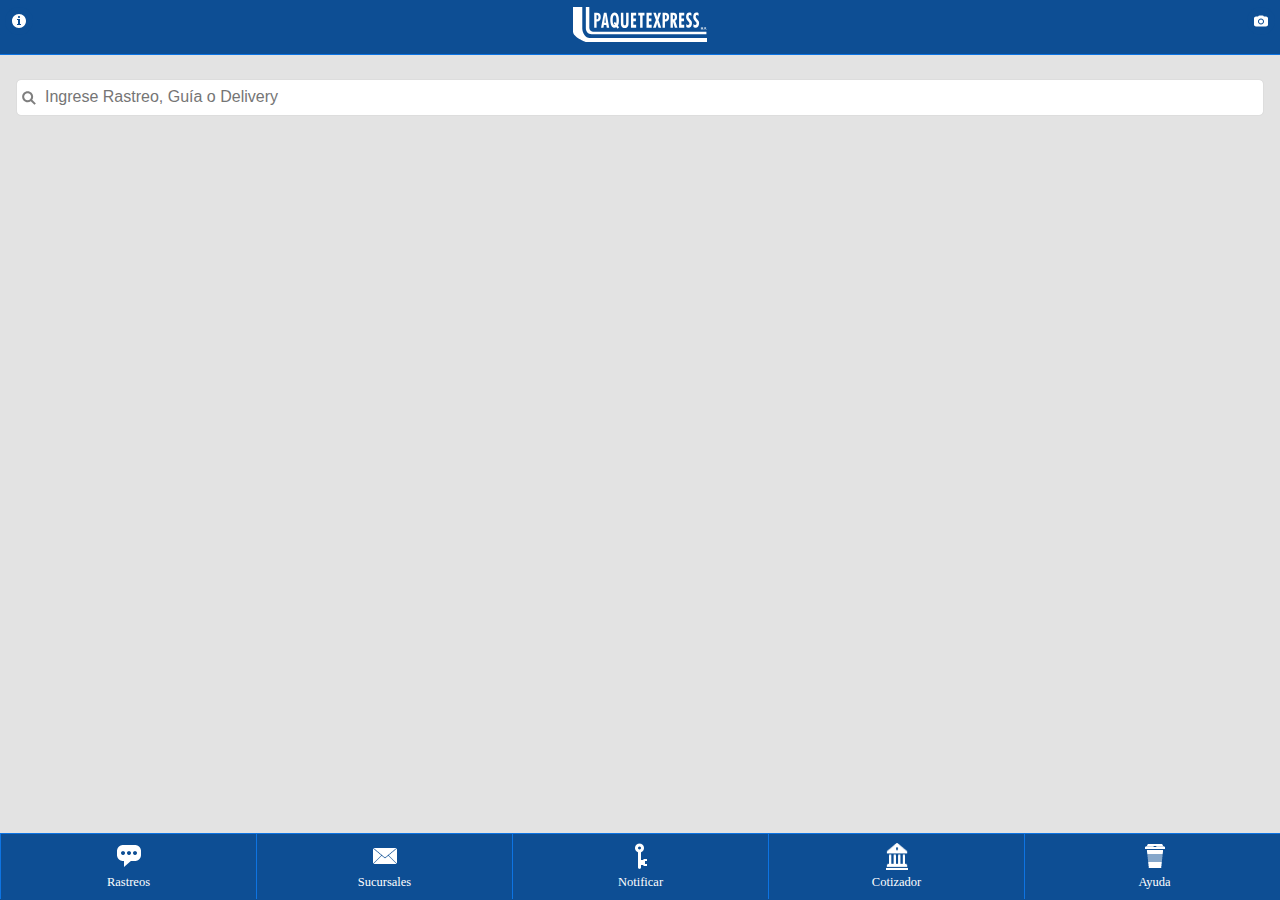
==== platforms/android/assets/www/index.html @ 6e897c57 "Se agregan archivos png para los splash screen" ====
<!DOCTYPE html>
<html>
    <head>
        <meta charset="utf-8" />
        <meta name="format-detection" content="telephone=no" />
        <meta name="msapplication-tap-highlight" content="no" />
        <!-- WARNING: for iOS 7, remove the width=device-width and height=device-height attributes. See https://issues.apache.org/jira/browse/CB-4323 -->
        <meta name="viewport" content="width=device-width, initial-scale=1.0, maximum-scale=1.0, target-densitydpi=medium-dpi, user-scalable=0" />
        <!--CSS INICIO -->
        <link href="css/theme-roller-2014-12-10-1033am.css" rel="stylesheet" type="text/css" />
        <link href="css/jqm-survival-kit.css" rel="stylesheet" type="text/css" />
        <link href="css/overrides.css" rel="stylesheet" type="text/css" />
        <link href="css/google.css" rel="stylesheet" type="text/css" />
        <link href="css/jquery.mobile.icons-1.4.5.min.css" rel="stylesheet" type="text/css" />
        <link href="css/jquery.mobile.structure-1.4.5.min.css" rel="stylesheet" type="text/css" />
        <style>
            @font-face {
                font-family: 'Roboto Light';
                src: url('css/fonts/Roboto-Light.ttf');
            }
            body,
            a,
            span,
            p,
            a.ui-alt-icon,
            li h2,
            li,
            .ui-footer-fixed,
            .ui-btn,
            .ui-bar,
            .ui-content {
                font-family: Roboto;
                font-weight: 100 !important;
            }

            .nav-glyphish-example .ui-btn {
                padding-top: 40px !important;
            }
            .nav-glyphish-example .ui-btn:after {
                width: 30px!important;
                height: 30px!important;
                margin-left: -15px !important;
                box-shadow: none!important;
                -moz-box-shadow: none!important;
                -webkit-box-shadow: none!important;
                -webkit-border-radius: 0 !important;
                border-radius: 0 !important;
            }


            #rastreos:after {
                background: url("css/images/glyphish-icons/09-chat2.png") 50% 50% no-repeat;
                background-size: 24px 22px;
            }
            #sucursales:after {
                background: url("css/images/glyphish-icons/18-envelope.png") 50% 50% no-repeat;
                background-size: 24px 16px;
            }
            #notificar:after {
                background: url("css/images/glyphish-icons/30-key.png") 50% 50% no-repeat;
                background-size: 12px 26px;
            }
            #cotizador:after {
                background: url("css/images/glyphish-icons/88-beermug.png") 50% 50% no-repeat;
                background-size: 22px 27px;
            }
            #ayuda:after {
                background: url("css/images/glyphish-icons/100-coffee.png") 50% 50% no-repeat;
                background-size: 20px 24px;
            }

        </style>
        <!-- CSS FIN -->

        <!-- JS INICIO-->
        <script type="text/javascript" src="cordova.js"></script>
        <script type="text/javascript" src="js/index.js"></script>
        <script src="js/personalizados/utiles.js" type="text/javascript"></script>
        <script src="js/jquery-2.1.1.min.js" type="text/javascript"></script>
        <script src="js/jquery.mobile-1.4.5.min.js" type="text/javascript"></script>
        <script type="text/javascript">
            app.initialize();
            $(document).ready(function(){
                //Funcion que obtiene los datos del rastreo
                $("input[data-type='search']").keyup(function(e){
                    var rastreo = $("input[data-type='search']").val();
                    var tecla = (e.keyCode ? e.keyCode : e.which);
                    if(tecla==13)
                    {
                        ultimoRastreo(rastreo);
                        $("#busqueda").listview('refresh');
                    }
                });//Termina la funcion input[data-type['search'].keyup
                //Evento que se detona cuando se selecciona un elemento de la lista de rastreos
                $("#busqueda").click(function (){
                    var rastreo = $('ul#busqueda li:first').attr('id');
                    window.localStorage.setItem("rastreo", rastreo);
                    historialRastreo(rastreo);     
                    $.mobile.loading( "show" );
                   
                });
            });//Find del Document ready
            //Eveto que se desencadena antes de mostrar la pagina "historial"
            $(document).on('pagebeforeshow', '#historial', function(){ 
                var rastreo = window.localStorage.getItem("rastreo");
                $.mobile.loading( "show" );
                 
            });
            //Evento que se desencadena cuando la pagina "historial" esta cargada
            $(document).on("pageshow","#historial",function(){
                
            });
        </script>
        <!-- JS FIN -->
        <title>Paquetexpress</title>
    </head>
    <body>
        <!-- ************************************************** -->
        <!-- PAGINA HOME -->
        <!-- ************************************************** -->
        <div data-role = "page" id="inicio" data-theme="d">
            <!-- ************************************************** -->
            <!--HOME HEADER INICIO-->
            <!-- ************************************************** -->
            <div data-role="header" style="overflow:hidden;" data-position="fixed" data-tap-toggle="false" data-theme="b">
                <nav data-role="navbar" data-inset="true">
                    <div class="ui-bar">
                        <button href="#" class="ui-btn-left ui-btn ui-btn-b ui-btn-inline ui-mini ui-corner-all ui-icon-info ui-btn-icon-notext">
                            Ayuda
                        </button>

                        <p class="centered">
                            <img src="img/logo/logo-inv.svg" style="max-width:135px; max-height:40px;">
                        </p>

                        <button href="#" class="ui-btn-right ui-btn ui-btn-b ui-btn-inline ui-mini ui-corner-all ui-icon-camera ui-btn-icon-notext">
                            Escanear
                        </button>
                    </div>
                </nav>
            <!-- ************************************************** -->
            </div><!--HOME: HEADER FIN-->
            <!-- ************************************************** -->

            <!-- ************************************************** -->
            <!--HOME MAIN INICIO-->
            <!-- ************************************************** -->
            <div role="main" class="ui-content">
                <ul id="busqueda" data-role="listview" data-filter="true" data-filter-placeholder="Ingrese Rastreo, Guía o Delivery" data-theme="a">
                <!--<li data-icon="carat-r-custom" id='21134214342'>
                    <a href="#historial"><img src="img/elements/rastreo-(caja).png" alt="" class="ui-li-icon">
                        <p class="ui-li-aside bg-green centered"> Prueba <strong> 1:24</strong>PM</p>
                        <span class="green">
                                21134214342
                        </span>
                    </a>
                </li>-->
            </ul>
            <!-- ************************************************** -->
            </div><!--HOME: MAIN FINAL -->
            <!-- ************************************************** -->

            <!-- ************************************************** -->
            <!-- HOME: FOOTER INICIO-->
            <!-- ************************************************** -->
            <div data-role="footer" data-position="fixed" class="nav-glyphish-example" data-theme="b">
                <div data-role="navbar" class="nav-glyphish-example" data-grid="d">
                    <ul>
                        <li><a href="#" id="rastreos" data-icon="custom">Rastreos</a>
                        </li>
                        <li><a href="#" id="sucursales" data-icon="custom">Sucursales</a>
                        </li>
                        <li><a href="#" id="notificar" data-icon="custom">Notificar</a>
                        </li>
                        <li><a href="#" id="cotizador" data-icon="custom">Cotizador</a>
                        </li>
                        <li><a href="#" id="ayuda" data-icon="custom">Ayuda</a>
                        </li>
                    </ul>
                </div>
            <!-- ************************************************** -->
            </div><!-- HOME: FOOTER FINAL-->
            <!-- ************************************************** -->

        <!-- ************************************************** -->
        </div><!--HOME FINAL-->
        <!-- ************************************************** -->

        <!-- ************************************************** -->
        <!-- PAGINA HISTORIAL -->
        <!-- ************************************************** -->
        <div data-role = "page" id="historial" data-theme="d">
            <!-- ************************************************** -->
            <!--HISTORIAL INICIO-->
            <!-- ************************************************** -->
            <div data-role="header" style="overflow:hidden;" data-position="fixed" data-tap-toggle="false" data-theme="b">
                <nav data-role="navbar" data-inset="true">
                    <div class="ui-bar">
                        <a href="#" class="ui-btn-left ui-btn ui-btn-b ui-btn-inline ui-mini ui-corner-all ui-icon-back ui-btn-icon-notext" data-role="button" data-rel="back">
                            Regresar
                        </a>

                        <p class="centered">
                            <img src="img/logo/logo-inv.svg" style="max-width:135px; max-height:40px;">
                        </p>

                        <button href="#" class="ui-btn-right ui-btn ui-btn-b ui-btn-inline ui-mini ui-corner-all ui-icon-camera ui-btn-icon-notext">
                            Escanear
                        </button>
                    </div>
                </nav>
            <!-- ************************************************** -->
            </div><!--HISTORIAL: HEADER FIN-->
            <!-- ************************************************** -->

            <!-- ************************************************** -->
            <!--HISTORIAL MAIN INICIO-->
            <!-- ************************************************** -->
            <div role="main" class="ui-content">
                <ul class="gNow" id="ul_historico">
                    <!--AQUI VAN LAS TARJETAS DEL HISTORIAL -->
                </ul>
            <!-- ************************************************** -->
            </div><!--HISTORIAL: MAIN FINAL -->
            <!-- ************************************************** -->

            <!-- ************************************************** -->
            <!-- HISTORIAL: FOOTER INICIO-->
            <!-- ************************************************** -->
            <div data-role="footer" data-position="fixed" class="nav-glyphish-example" data-theme="b">
                <div data-role="navbar" class="nav-glyphish-example" data-grid="d">
                    <ul>
                        <li><a href="#" id="rastreos" data-icon="custom">Rastreos</a>
                        </li>
                        <li><a href="#" id="sucursales" data-icon="custom">Sucursales</a>
                        </li>
                        <li><a href="#" id="notificar" data-icon="custom">Notificar</a>
                        </li>
                        <li><a href="#" id="cotizador" data-icon="custom">Cotizador</a>
                        </li>
                        <li><a href="#" id="ayuda" data-icon="custom">Ayuda</a>
                        </li>
                    </ul>
                </div>
            <!-- ************************************************** -->
            </div><!-- HOME: FOOTER INICIO-->
            <!-- ************************************************** -->

        <!-- ************************************************** -->
        </div><!--HOME FINAL-->
        <!-- ************************************************** -->
    </body>
</html>
---- platforms/android/assets/www/css/theme-roller-2014-12-10-1033am.css ----
/*!
* jQuery Mobile 1.4.5
* Git HEAD hash: 68e55e78b292634d3991c795f06f5e37a512decc <> Date: Fri Oct 31 2014 17:33:30 UTC
* http://jquerymobile.com
*
* Copyright 2010, 2014 jQuery Foundation, Inc. and othercontributors
* Released under the MIT license.
* http://jquery.org/license
*
*/


/* Globals */
/* Font
-----------------------------------------------------------------------------------------------------------*/
html {
	font-size: 100%;
}
body,
input,
select,
textarea,
button,
.ui-btn {
	font-size: 1em;
	line-height: 1.3;
	               font-family: Helvetica, Roboto, sans-serif /*{global-font-family}*/;
}
legend,
.ui-input-text input,
.ui-input-search input {
	color: inherit;
	text-shadow: inherit;
}
/* Form labels (overrides font-weight bold in bars, and mini font-size) */
.ui-mobile label,
div.ui-controlgroup-label {
	font-weight: normal;
	font-size: 16px;
}
/* Separators
-----------------------------------------------------------------------------------------------------------*/
/* Field contain separator (< 28em) */
.ui-field-contain {
	border-bottom-color: #828282;
	border-bottom-color: rgba(0,0,0,.15);
	border-bottom-width: 1px;
	border-bottom-style: solid;
}
/* Table opt-in classes: strokes between each row, and alternating row stripes */
/* Classes table-stroke and table-stripe are deprecated in 1.4. */
.table-stroke thead th,
.table-stripe thead th,
.table-stripe tbody tr:last-child {
	border-bottom: 1px solid #d6d6d6; /* non-RGBA fallback */
	border-bottom: 1px solid rgba(0,0,0,.1);
}
.table-stroke tbody th,
.table-stroke tbody td {
	border-bottom: 1px solid #e6e6e6; /* non-RGBA fallback  */
	border-bottom: 1px solid rgba(0,0,0,.05);
}
.table-stripe.table-stroke tbody tr:last-child th,
.table-stripe.table-stroke tbody tr:last-child td {
	border-bottom: 0;
}
.table-stripe tbody tr:nth-child(odd) td,
.table-stripe tbody tr:nth-child(odd) th {
	background-color: #eeeeee; /* non-RGBA fallback  */
	background-color: rgba(0,0,0,.04);
}
/* Buttons
-----------------------------------------------------------------------------------------------------------*/
.ui-btn,
label.ui-btn {
	font-weight: bold;
	border-width: 1px;
	border-style: solid;
}
.ui-btn {
	text-decoration: none !important;
}
.ui-btn-active {
	cursor: pointer;
}
/* Corner rounding
-----------------------------------------------------------------------------------------------------------*/
/* Class ui-btn-corner-all deprecated in 1.4 */
.ui-corner-all {
	-webkit-border-radius: 0.3em /*{global-radii-blocks}*/;
	border-radius: 0.3em /*{global-radii-blocks}*/;
}
/* Buttons */
.ui-btn-corner-all,
.ui-btn.ui-corner-all,
/* Slider track */
.ui-slider-track.ui-corner-all,
/* Flipswitch */
.ui-flipswitch.ui-corner-all,
/* Count bubble */
.ui-li-count {
	-webkit-border-radius: 0.3em /*{global-radii-buttons}*/;
	border-radius: 0.3em /*{global-radii-buttons}*/;
}
/* Icon-only buttons */
.ui-btn-icon-notext.ui-btn-corner-all,
.ui-btn-icon-notext.ui-corner-all {
	-webkit-border-radius: 1em;
	border-radius: 1em;
}
/* Radius clip workaround for cleaning up corner trapping */
.ui-btn-corner-all,
.ui-corner-all {
	-webkit-background-clip: padding;
	background-clip: padding-box;
}
/* Popup arrow */
.ui-popup.ui-corner-all > .ui-popup-arrow-guide {
	left: 0.3em /*{global-radii-blocks}*/;
	right: 0.3em /*{global-radii-blocks}*/;
	top: 0.3em /*{global-radii-blocks}*/;
	bottom: 0.3em /*{global-radii-blocks}*/;
}
/* Shadow
-----------------------------------------------------------------------------------------------------------*/
.ui-shadow {
	-webkit-box-shadow: 0 1px 0 /*{global-box-shadow-size}*/ rgba(0,0,0,0) /*{global-box-shadow-color}*/;
	-moz-box-shadow: 0 1px 0 /*{global-box-shadow-size}*/ rgba(0,0,0,0) /*{global-box-shadow-color}*/;
	box-shadow: 0 1px 0 /*{global-box-shadow-size}*/ rgba(0,0,0,0) /*{global-box-shadow-color}*/;
}
.ui-shadow-inset {
	-webkit-box-shadow: inset 0 1px 0 /*{global-box-shadow-size}*/ rgba(0,0,0,0) /*{global-box-shadow-color}*/;
	-moz-box-shadow: inset 0 1px 0 /*{global-box-shadow-size}*/ rgba(0,0,0,0) /*{global-box-shadow-color}*/;
	box-shadow: inset 0 1px 0 /*{global-box-shadow-size}*/ rgba(0,0,0,0) /*{global-box-shadow-color}*/;
}
.ui-overlay-shadow {
	-webkit-box-shadow: 0 0 12px 		rgba(0,0,0,.6);
	-moz-box-shadow: 0 0 12px 			rgba(0,0,0,.6);
	box-shadow: 0 0 12px 				rgba(0,0,0,.6);
}
/* Icons
-----------------------------------------------------------------------------------------------------------*/
.ui-btn-icon-left:after,
.ui-btn-icon-right:after,
.ui-btn-icon-top:after,
.ui-btn-icon-bottom:after,
.ui-btn-icon-notext:after {
	background-color: transparent /*{global-icon-color}*/;
	background-color: transparent /*{global-icon-disc}*/;
	background-position: center center;
	background-repeat: no-repeat;
	-webkit-border-radius: 1em;
	border-radius: 1em;
}
/* Alt icons */
.ui-alt-icon.ui-btn:after,
.ui-alt-icon .ui-btn:after,
html .ui-alt-icon.ui-checkbox-off:after,
html .ui-alt-icon.ui-radio-off:after,
html .ui-alt-icon .ui-checkbox-off:after,
html .ui-alt-icon .ui-radio-off:after {
	background-color: transparent /*{global-icon-color}*/;
	background-color: transparent /*{global-icon-disc}*/;
}
/* No disc */
.ui-nodisc-icon.ui-btn:after,
.ui-nodisc-icon .ui-btn:after {
	background-color: transparent;
}
/* Icon shadow */
.ui-shadow-icon.ui-btn:after,
.ui-shadow-icon .ui-btn:after {
	-webkit-box-shadow: 0 1px 0 transparent /*{global-icon-shadow}*/;
	-moz-box-shadow: 0 1px 0 transparent /*{global-icon-shadow}*/;
	box-shadow: 0 1px 0 transparent /*{global-icon-shadow}*/;
}
/* Checkbox and radio */
.ui-btn.ui-checkbox-off:after,
.ui-btn.ui-checkbox-on:after,
.ui-btn.ui-radio-off:after,
.ui-btn.ui-radio-on:after {
	display: block;
	width: 18px;
	height: 18px;
	margin: -9px 2px 0 2px;
}
.ui-checkbox-off:after,
.ui-btn.ui-radio-off:after {
	filter: Alpha(Opacity=30);
	opacity: .3;
}
.ui-btn.ui-checkbox-off:after,
.ui-btn.ui-checkbox-on:after {
	-webkit-border-radius: .1875em;
	border-radius: .1875em;
}
.ui-btn.ui-checkbox-off:after {
	background-color: #666;
	background-color: rgba(0,0,0,.3);
}
.ui-radio .ui-btn.ui-radio-on:after {
	background-image: none;
	background-color: #fff;
	width: 8px;
	height: 8px;
	border-width: 5px;
	border-style: solid; 
}
.ui-alt-icon.ui-btn.ui-radio-on:after,
.ui-alt-icon .ui-btn.ui-radio-on:after {
	background-color: #000;
}
/* Loader */
.ui-icon-loading {
	background: url("images/ajax-loader.gif");
	background-size: 2.875em 2.875em;
}
/* Swatches */
/* A
-----------------------------------------------------------------------------------------------------------*/
/* Bar: Toolbars, dividers, slider track */
.ui-bar-a,
.ui-page-theme-a .ui-bar-inherit,
html .ui-bar-a .ui-bar-inherit,
html .ui-body-a .ui-bar-inherit,
html body .ui-group-theme-a .ui-bar-inherit {
	background-color: #ffffff /*{a-bar-background-color}*/;
	border-color: #dddddd /*{a-bar-border}*/;
	color: #3388cc /*{a-bar-color}*/;
	text-shadow: 0 /*{a-bar-shadow-x}*/ 0 /*{a-bar-shadow-y}*/ 0 /*{a-bar-shadow-radius}*/ #000000 /*{a-bar-shadow-color}*/;
	font-weight: bold;
}
.ui-bar-a {
	border-width: 1px;
	border-style: solid;
}
/* Page and overlay */
.ui-overlay-a,
.ui-page-theme-a,
.ui-page-theme-a .ui-panel-wrapper {
	background-color: #ffffff /*{a-page-background-color}*/;
	border-color: #dddddd /*{a-page-border}*/;
	color: #3388cc /*{a-page-color}*/;
	text-shadow: 0 /*{a-page-shadow-x}*/ 0 /*{a-page-shadow-y}*/ 0 /*{a-page-shadow-radius}*/ #000000 /*{a-page-shadow-color}*/;
}
/* Body: Read-only lists, text inputs, collapsible content */
.ui-body-a,
.ui-page-theme-a .ui-body-inherit,
html .ui-bar-a .ui-body-inherit,
html .ui-body-a .ui-body-inherit,
html body .ui-group-theme-a .ui-body-inherit,
html .ui-panel-page-container-a {
	background-color: #ffffff /*{a-body-background-color}*/;
	border-color: #dddddd /*{a-body-border}*/;
	color: #3388cc /*{a-body-color}*/; 0 /*{a-body-shadow-x}*/  /*{a-body-shadow-y}*/  /*{a-body-shadow-radius}*/ #000000 /*{a-body-shadow-color}*/;
}
.ui-body-a {
	border-width: 1px;
	border-style: solid;
}
/* Links */
.ui-page-theme-a a,
html .ui-bar-a a,
html .ui-body-a a,
html body .ui-group-theme-a a {
	color: #3388cc /*{a-link-color}*/;
	font-weight: bold;
}
.ui-page-theme-a a:visited,
html .ui-bar-a a:visited,
html .ui-body-a a:visited,
html body .ui-group-theme-a a:visited {
    color: #3388cc /*{a-link-visited}*/;
}
.ui-page-theme-a a:hover,
html .ui-bar-a a:hover,
html .ui-body-a a:hover,
html body .ui-group-theme-a a:hover {
	color: #3fd9f8 /*{a-link-hover}*/;
}
.ui-page-theme-a a:active,
html .ui-bar-a a:active,
html .ui-body-a a:active,
html body .ui-group-theme-a a:active {
	color: #005599 /*{a-link-active}*/;
}
/* Button up */
.ui-page-theme-a .ui-btn,
html .ui-bar-a .ui-btn,
html .ui-body-a .ui-btn,
html body .ui-group-theme-a .ui-btn,
html head + body .ui-btn.ui-btn-a,
/* Button visited */
.ui-page-theme-a .ui-btn:visited,
html .ui-bar-a .ui-btn:visited,
html .ui-body-a .ui-btn:visited,
html body .ui-group-theme-a .ui-btn:visited,
html head + body .ui-btn.ui-btn-a:visited {
	background-color: #ffffff /*{a-bup-background-color}*/;
	border-color: #eeeeee /*{a-bup-border}*/;
	color: #3388cc /*{a-bup-color}*/;
	text-shadow: 0 /*{a-bup-shadow-x}*/ 0 /*{a-bup-shadow-y}*/ 0 /*{a-bup-shadow-radius}*/ #000000 /*{a-bup-shadow-color}*/;
}
/* Button hover */
.ui-page-theme-a .ui-btn:hover,
html .ui-bar-a .ui-btn:hover,
html .ui-body-a .ui-btn:hover,
html body .ui-group-theme-a .ui-btn:hover,
html head + body .ui-btn.ui-btn-a:hover {
	background-color: #f0f0f0 /*{a-bhover-background-color}*/;
	border-color: #eeeeee /*{a-bhover-border}*/;
	color: #3388cc /*{a-bhover-color}*/;
	text-shadow: 0 /*{a-bhover-shadow-x}*/ 0 /*{a-bhover-shadow-y}*/ 0 /*{a-bhover-shadow-radius}*/ #000000 /*{a-bhover-shadow-color}*/;
}
/* Button down */
.ui-page-theme-a .ui-btn:active,
html .ui-bar-a .ui-btn:active,
html .ui-body-a .ui-btn:active,
html body .ui-group-theme-a .ui-btn:active,
html head + body .ui-btn.ui-btn-a:active {
	background-color: #e8e8e8 /*{a-bdown-background-color}*/;
	border-color: #eeeeee /*{a-bdown-border}*/;
	color: #3388cc /*{a-bdown-color}*/;
	text-shadow: 0 /*{a-bdown-shadow-x}*/ 0 /*{a-bdown-shadow-y}*/ 0 /*{a-bdown-shadow-radius}*/ #000000 /*{a-bdown-shadow-color}*/;
}
/* Active button */
.ui-page-theme-a .ui-btn.ui-btn-active,
html .ui-bar-a .ui-btn.ui-btn-active,
html .ui-body-a .ui-btn.ui-btn-active,
html body .ui-group-theme-a .ui-btn.ui-btn-active,
html head + body .ui-btn.ui-btn-a.ui-btn-active,
/* Active checkbox icon */
.ui-page-theme-a .ui-checkbox-on:after,
html .ui-bar-a .ui-checkbox-on:after,
html .ui-body-a .ui-checkbox-on:after,
html body .ui-group-theme-a .ui-checkbox-on:after,
.ui-btn.ui-checkbox-on.ui-btn-a:after,
/* Active flipswitch background */
.ui-page-theme-a .ui-flipswitch-active,
html .ui-bar-a .ui-flipswitch-active,
html .ui-body-a .ui-flipswitch-active,
html body .ui-group-theme-a .ui-flipswitch-active,
html body .ui-flipswitch.ui-bar-a.ui-flipswitch-active,
/* Active slider track */
.ui-page-theme-a .ui-slider-track .ui-btn-active,
html .ui-bar-a .ui-slider-track .ui-btn-active,
html .ui-body-a .ui-slider-track .ui-btn-active,
html body .ui-group-theme-a .ui-slider-track .ui-btn-active,
html body div.ui-slider-track.ui-body-a .ui-btn-active {
	background-color: #e8e8e8 /*{a-active-background-color}*/;
	border-color: #eeeeee /*{a-active-border}*/;
	color: #3388cc /*{a-active-color}*/;
	text-shadow: 0 /*{a-active-shadow-x}*/ 0 /*{a-active-shadow-y}*/ 0 /*{a-active-shadow-radius}*/ #000000 /*{a-active-shadow-color}*/;
}
/* Active radio button icon */
.ui-page-theme-a .ui-radio-on:after,
html .ui-bar-a .ui-radio-on:after,
html .ui-body-a .ui-radio-on:after,
html body .ui-group-theme-a .ui-radio-on:after,
.ui-btn.ui-radio-on.ui-btn-a:after {
	border-color: #e8e8e8 /*{a-active-background-color}*/;
}
/* Focus */
.ui-page-theme-a .ui-btn:focus,
html .ui-bar-a .ui-btn:focus,
html .ui-body-a .ui-btn:focus,
html body .ui-group-theme-a .ui-btn:focus,
html head + body .ui-btn.ui-btn-a:focus,
/* Focus buttons and text inputs with div wrap */
.ui-page-theme-a .ui-focus,
html .ui-bar-a .ui-focus,
html .ui-body-a .ui-focus,
html body .ui-group-theme-a .ui-focus,
html head + body .ui-btn-a.ui-focus,
html head + body .ui-body-a.ui-focus {
	-webkit-box-shadow: 0 0 12px #e8e8e8 /*{a-active-background-color}*/;
	-moz-box-shadow: 0 0 12px #e8e8e8 /*{a-active-background-color}*/;
	box-shadow: 0 0 12px #e8e8e8 /*{a-active-background-color}*/;
}
/* B
-----------------------------------------------------------------------------------------------------------*/
/* Bar: Toolbars, dividers, slider track */
.ui-bar-b,
.ui-page-theme-b .ui-bar-inherit,
html .ui-bar-b .ui-bar-inherit,
html .ui-body-b .ui-bar-inherit,
html body .ui-group-theme-b .ui-bar-inherit {
	background-color: #0D4E94 /*{b-bar-background-color}*/;
	border-color: #0d74e3 /*{b-bar-border}*/;
	color: #ffffff /*{b-bar-color}*/;
	text-shadow: 0 /*{b-bar-shadow-x}*/ 1px /*{b-bar-shadow-y}*/ 0 /*{b-bar-shadow-radius}*/ #000000 /*{b-bar-shadow-color}*/;
	font-weight: bold;
}
.ui-bar-b {
	border-width: 1px;
	border-style: solid;
}
/* Page and overlay */
.ui-overlay-b,
.ui-page-theme-b,
.ui-page-theme-b .ui-panel-wrapper {
	background-color: #0D4E94 /*{b-page-background-color}*/;
	border-color: #0d74e3 /*{b-page-border}*/;
	color: #ffffff /*{b-page-color}*/;
	text-shadow: 0 /*{b-page-shadow-x}*/ 1px /*{b-page-shadow-y}*/ 0 /*{b-page-shadow-radius}*/ #000000 /*{b-page-shadow-color}*/;
}
/* Body: Read-only lists, text inputs, collapsible content */
.ui-body-b,
.ui-page-theme-b .ui-body-inherit,
html .ui-bar-b .ui-body-inherit,
html .ui-body-b .ui-body-inherit,
html body .ui-group-theme-b .ui-body-inherit,
html .ui-panel-page-container-b {
	background-color: #0D4E94 /*{b-body-background-color}*/;
	border-color: #0d74e3 /*{b-body-border}*/;
	color: #ffffff /*{b-body-color}*/;
	text-shadow: 0 /*{b-body-shadow-x}*/ 1px /*{b-body-shadow-y}*/ 0 /*{b-body-shadow-radius}*/ #000000 /*{b-body-shadow-color}*/;
}
.ui-body-b {
	border-width: 1px;
	border-style: solid;
}
/* Links */
.ui-page-theme-b a,
html .ui-bar-b a,
html .ui-body-b a,
html body .ui-group-theme-b a {
	color: #328ef1 /*{b-link-color}*/;
	font-weight: bold;
}
.ui-page-theme-b a:visited,
html .ui-bar-b a:visited,
html .ui-body-b a:visited,
html body .ui-group-theme-b a:visited {
    color: #3388cc /*{b-link-visited}*/;
}
.ui-page-theme-b a:hover,
html .ui-bar-b a:hover,
html .ui-body-b a:hover,
html body .ui-group-theme-b a:hover {
	color: #72d4f8 /*{b-link-hover}*/;
}
.ui-page-theme-b a:active,
html .ui-bar-b a:active,
html .ui-body-b a:active,
html body .ui-group-theme-b a:active {
	color: #ffffff /*{b-link-active}*/;
}
/* Button up */
.ui-page-theme-b .ui-btn,
html .ui-bar-b .ui-btn,
html .ui-body-b .ui-btn,
html body .ui-group-theme-b .ui-btn,
html head + body .ui-btn.ui-btn-b,
/* Button visited */
.ui-page-theme-b .ui-btn:visited,
html .ui-bar-b .ui-btn:visited,
html .ui-body-b .ui-btn:visited,
html body .ui-group-theme-b .ui-btn:visited,
html head + body .ui-btn.ui-btn-b:visited {
	background-color: #0D4E94 /*{b-bup-background-color}*/;
	border-color: #0d74e3 /*{b-bup-border}*/;
	color: #ffffff /*{b-bup-color}*/;
	text-shadow: 0 /*{b-bup-shadow-x}*/ 0 /*{b-bup-shadow-y}*/ 0 /*{b-bup-shadow-radius}*/ #000000 /*{b-bup-shadow-color}*/;
}
/* Button hover */
.ui-page-theme-b .ui-btn:hover,
html .ui-bar-b .ui-btn:hover,
html .ui-body-b .ui-btn:hover,
html body .ui-group-theme-b .ui-btn:hover,
html head + body .ui-btn.ui-btn-b:hover {
	background-color: #0d4682 /*{b-bhover-background-color}*/;
	border-color: #1262b6 /*{b-bhover-border}*/;
	color: #ffffff /*{b-bhover-color}*/;
	text-shadow: 0 /*{b-bhover-shadow-x}*/ 0 /*{b-bhover-shadow-y}*/ 0 /*{b-bhover-shadow-radius}*/ #000000 /*{b-bhover-shadow-color}*/;
}
/* Button down */
.ui-page-theme-b .ui-btn:active,
html .ui-bar-b .ui-btn:active,
html .ui-body-b .ui-btn:active,
html body .ui-group-theme-b .ui-btn:active,
html head + body .ui-btn.ui-btn-b:active {
	background-color: #0d4682 /*{b-bdown-background-color}*/;
	border-color: #1262b6 /*{b-bdown-border}*/;
	color: #ffffff /*{b-bdown-color}*/;
	text-shadow: 0 /*{b-bdown-shadow-x}*/ 0 /*{b-bdown-shadow-y}*/ 0 /*{b-bdown-shadow-radius}*/ #f3f3f3 /*{b-bdown-shadow-color}*/;
}
/* Active button */
.ui-page-theme-b .ui-btn.ui-btn-active,
html .ui-bar-b .ui-btn.ui-btn-active,
html .ui-body-b .ui-btn.ui-btn-active,
html body .ui-group-theme-b .ui-btn.ui-btn-active,
html head + body .ui-btn.ui-btn-b.ui-btn-active,
/* Active checkbox icon */
.ui-page-theme-b .ui-checkbox-on:after,
html .ui-bar-b .ui-checkbox-on:after,
html .ui-body-b .ui-checkbox-on:after,
html body .ui-group-theme-b .ui-checkbox-on:after,
.ui-btn.ui-checkbox-on.ui-btn-b:after,
/* Active flipswitch background */
.ui-page-theme-b .ui-flipswitch-active,
html .ui-bar-b .ui-flipswitch-active,
html .ui-body-b .ui-flipswitch-active,
html body .ui-group-theme-b .ui-flipswitch-active,
html body .ui-flipswitch.ui-bar-b.ui-flipswitch-active,
/* Active slider track */
.ui-page-theme-b .ui-slider-track .ui-btn-active,
html .ui-bar-b .ui-slider-track .ui-btn-active,
html .ui-body-b .ui-slider-track .ui-btn-active,
html body .ui-group-theme-b .ui-slider-track .ui-btn-active,
html body div.ui-slider-track.ui-body-b .ui-btn-active {
	background-color: #1472d7 /*{b-active-background-color}*/;
	border-color: #0b3e76 /*{b-active-border}*/;
	color: #ffffff /*{b-active-color}*/;
	text-shadow: 0 /*{b-active-shadow-x}*/ 1px /*{b-active-shadow-y}*/ 0 /*{b-active-shadow-radius}*/ #000000 /*{b-active-shadow-color}*/;
}
/* Active radio button icon */
.ui-page-theme-b .ui-radio-on:after,
html .ui-bar-b .ui-radio-on:after,
html .ui-body-b .ui-radio-on:after,
html body .ui-group-theme-b .ui-radio-on:after,
.ui-btn.ui-radio-on.ui-btn-b:after {
	border-color: #1472d7 /*{b-active-background-color}*/;
}
/* Focus */
.ui-page-theme-b .ui-btn:focus,
html .ui-bar-b .ui-btn:focus,
html .ui-body-b .ui-btn:focus,
html body .ui-group-theme-b .ui-btn:focus,
html head + body .ui-btn.ui-btn-b:focus,
/* Focus buttons and text inputs with div wrap */
.ui-page-theme-b .ui-focus,
html .ui-bar-b .ui-focus,
html .ui-body-b .ui-focus,
html body .ui-group-theme-b .ui-focus,
html head + body .ui-btn-b.ui-focus,
html head + body .ui-body-b.ui-focus {
	-webkit-box-shadow: 0 0 12px #1472d7 /*{b-active-background-color}*/;
	-moz-box-shadow: 0 0 12px #1472d7 /*{b-active-background-color}*/;
	box-shadow: 0 0 12px #1472d7 /*{b-active-background-color}*/;
}


/* C
-----------------------------------------------------------------------------------------------------------*/
/* Bar: Toolbars, dividers, slider track */
.ui-bar-c,
.ui-page-theme-c .ui-bar-inherit,
html .ui-bar-c .ui-bar-inherit,
html .ui-body-c .ui-bar-inherit,
html body .ui-group-theme-c .ui-bar-inherit {
	background-color: #1472d7 /*{c-bar-background-color}*/;
	border-color: #dddddd /*{c-bar-border}*/;
	color: #ffffff /*{c-bar-color}*/;
	text-shadow: 0 /*{c-bar-shadow-x}*/ 1px /*{c-bar-shadow-y}*/ 0 /*{c-bar-shadow-radius}*/ #000000 /*{c-bar-shadow-color}*/;
	font-weight: bold;
}
.ui-bar-c {
	border-width: 1px;
	border-style: solid;
}
/* Page and overlay */
.ui-overlay-c,
.ui-page-theme-c,
.ui-page-theme-c .ui-panel-wrapper {
	background-color: #f9f9f9 /*{c-page-background-color}*/;
	border-color: #bbbbbb /*{c-page-border}*/;
	color: #333333 /*{c-page-color}*/;
	text-shadow: 0 /*{c-page-shadow-x}*/ 1px /*{c-page-shadow-y}*/ 0 /*{c-page-shadow-radius}*/ #f3f3f3 /*{c-page-shadow-color}*/;
}
/* Body: Read-only lists, text inputs, collapsible content */
.ui-body-c,
.ui-page-theme-c .ui-body-inherit,
html .ui-bar-c .ui-body-inherit,
html .ui-body-c .ui-body-inherit,
html body .ui-group-theme-c .ui-body-inherit,
html .ui-panel-page-container-c {
	background-color: #ffffff /*{c-body-background-color}*/;
	border-color: #dddddd /*{c-body-border}*/;
	color: #333333 /*{c-body-color}*/;
	text-shadow: 0 /*{c-body-shadow-x}*/ 1px /*{c-body-shadow-y}*/ 0 /*{c-body-shadow-radius}*/ #f3f3f3 /*{c-body-shadow-color}*/;
}
.ui-body-c {
	border-width: 1px;
	border-style: solid;
}
/* Links */
.ui-page-theme-c a,
html .ui-bar-c a,
html .ui-body-c a,
html body .ui-group-theme-c a {
	color: #3388cc /*{c-link-color}*/;
	font-weight: bold;
}
.ui-page-theme-c a:visited,
html .ui-bar-c a:visited,
html .ui-body-c a:visited,
html body .ui-group-theme-c a:visited {
    color: #3388cc /*{c-link-visited}*/;
}
.ui-page-theme-c a:hover,
html .ui-bar-c a:hover,
html .ui-body-c a:hover,
html body .ui-group-theme-c a:hover {
	color: #005599 /*{c-link-hover}*/;
}
.ui-page-theme-c a:active,
html .ui-bar-c a:active,
html .ui-body-c a:active,
html body .ui-group-theme-c a:active {
	color: #005599 /*{c-link-active}*/;
}
/* Button up */
.ui-page-theme-c .ui-btn,
html .ui-bar-c .ui-btn,
html .ui-body-c .ui-btn,
html body .ui-group-theme-c .ui-btn,
html head + body .ui-btn.ui-btn-c,
/* Button visited */
.ui-page-theme-c .ui-btn:visited,
html .ui-bar-c .ui-btn:visited,
html .ui-body-c .ui-btn:visited,
html body .ui-group-theme-c .ui-btn:visited,
html head + body .ui-btn.ui-btn-c:visited {
	background-color: #f6f6f6 /*{c-bup-background-color}*/;
	border-color: #dddddd /*{c-bup-border}*/;
	color: #333333 /*{c-bup-color}*/;
	text-shadow: 0 /*{c-bup-shadow-x}*/ 1px /*{c-bup-shadow-y}*/ 0 /*{c-bup-shadow-radius}*/ #f3f3f3 /*{c-bup-shadow-color}*/;
}
/* Button hover */
.ui-page-theme-c .ui-btn:hover,
html .ui-bar-c .ui-btn:hover,
html .ui-body-c .ui-btn:hover,
html body .ui-group-theme-c .ui-btn:hover,
html head + body .ui-btn.ui-btn-c:hover {
	background-color: #ededed /*{c-bhover-background-color}*/;
	border-color: #dddddd /*{c-bhover-border}*/;
	color: #333333 /*{c-bhover-color}*/;
	text-shadow: 0 /*{c-bhover-shadow-x}*/ 1px /*{c-bhover-shadow-y}*/ 0 /*{c-bhover-shadow-radius}*/ #f3f3f3 /*{c-bhover-shadow-color}*/;
}
/* Button down */
.ui-page-theme-c .ui-btn:active,
html .ui-bar-c .ui-btn:active,
html .ui-body-c .ui-btn:active,
html body .ui-group-theme-c .ui-btn:active,
html head + body .ui-btn.ui-btn-c:active {
	background-color: #e8e8e8 /*{c-bdown-background-color}*/;
	border-color: #dddddd /*{c-bdown-border}*/;
	color: #333333 /*{c-bdown-color}*/;
	text-shadow: 0 /*{c-bdown-shadow-x}*/ 1px /*{c-bdown-shadow-y}*/ 0 /*{c-bdown-shadow-radius}*/ #f3f3f3 /*{c-bdown-shadow-color}*/;
}
/* Active button */
.ui-page-theme-c .ui-btn.ui-btn-active,
html .ui-bar-c .ui-btn.ui-btn-active,
html .ui-body-c .ui-btn.ui-btn-active,
html body .ui-group-theme-c .ui-btn.ui-btn-active,
html head + body .ui-btn.ui-btn-c.ui-btn-active,
/* Active checkbox icon */
.ui-page-theme-c .ui-checkbox-on:after,
html .ui-bar-c .ui-checkbox-on:after,
html .ui-body-c .ui-checkbox-on:after,
html body .ui-group-theme-c .ui-checkbox-on:after,
.ui-btn.ui-checkbox-on.ui-btn-c:after,
/* Active flipswitch background */
.ui-page-theme-c .ui-flipswitch-active,
html .ui-bar-c .ui-flipswitch-active,
html .ui-body-c .ui-flipswitch-active,
html body .ui-group-theme-c .ui-flipswitch-active,
html body .ui-flipswitch.ui-bar-c.ui-flipswitch-active,
/* Active slider track */
.ui-page-theme-c .ui-slider-track .ui-btn-active,
html .ui-bar-c .ui-slider-track .ui-btn-active,
html .ui-body-c .ui-slider-track .ui-btn-active,
html body .ui-group-theme-c .ui-slider-track .ui-btn-active,
html body div.ui-slider-track.ui-body-c .ui-btn-active {
	background-color: #1472d7 /*{c-active-background-color}*/;
	border-color: #0b3e76 /*{c-active-border}*/;
	color: #ffffff /*{c-active-color}*/;
	text-shadow: 0 /*{c-active-shadow-x}*/ 1px /*{c-active-shadow-y}*/ 0 /*{c-active-shadow-radius}*/ #005599 /*{c-active-shadow-color}*/;
}
/* Active radio button icon */
.ui-page-theme-c .ui-radio-on:after,
html .ui-bar-c .ui-radio-on:after,
html .ui-body-c .ui-radio-on:after,
html body .ui-group-theme-c .ui-radio-on:after,
.ui-btn.ui-radio-on.ui-btn-c:after {
	border-color: #1472d7 /*{c-active-background-color}*/;
}
/* Focus */
.ui-page-theme-c .ui-btn:focus,
html .ui-bar-c .ui-btn:focus,
html .ui-body-c .ui-btn:focus,
html body .ui-group-theme-c .ui-btn:focus,
html head + body .ui-btn.ui-btn-c:focus,
/* Focus buttons and text inputs with div wrap */
.ui-page-theme-c .ui-focus,
html .ui-bar-c .ui-focus,
html .ui-body-c .ui-focus,
html body .ui-group-theme-c .ui-focus,
html head + body .ui-btn-c.ui-focus,
html head + body .ui-body-c.ui-focus {
	-webkit-box-shadow: 0 0 12px #1472d7 /*{c-active-background-color}*/;
	-moz-box-shadow: 0 0 12px #1472d7 /*{c-active-background-color}*/;
	box-shadow: 0 0 12px #1472d7 /*{c-active-background-color}*/;
}


/* D
-----------------------------------------------------------------------------------------------------------*/
/* Bar: Toolbars, dividers, slider track */
.ui-bar-d,
.ui-page-theme-d .ui-bar-inherit,
html .ui-bar-d .ui-bar-inherit,
html .ui-body-d .ui-bar-inherit,
html body .ui-group-theme-d .ui-bar-inherit {
	background-color: #f0f0f0 /*{d-bar-background-color}*/;
	border-color: #dddddd /*{d-bar-border}*/;
	color: #6b6b6b /*{d-bar-color}*/;
	text-shadow: 0 /*{d-bar-shadow-x}*/ 0 /*{d-bar-shadow-y}*/ 0 /*{d-bar-shadow-radius}*/ #000000 /*{d-bar-shadow-color}*/;
	font-weight: bold;
}
.ui-bar-d {
	border-width: 1px;
	border-style: solid;
}
/* Page and overlay */
.ui-overlay-d,
.ui-page-theme-d,
.ui-page-theme-d .ui-panel-wrapper {
	background-color: #e3e3e3 /*{d-page-background-color}*/;
	border-color: #bbbbbb /*{d-page-border}*/;
	color: #000000 /*{d-page-color}*/;
	text-shadow: 0 /*{d-page-shadow-x}*/ 0 /*{d-page-shadow-y}*/ 0 /*{d-page-shadow-radius}*/ #000000 /*{d-page-shadow-color}*/;
}
/* Body: Read-only lists, text inputs, collapsible content */
.ui-body-d,
.ui-page-theme-d .ui-body-inherit,
html .ui-bar-d .ui-body-inherit,
html .ui-body-d .ui-body-inherit,
html body .ui-group-theme-d .ui-body-inherit,
html .ui-panel-page-container-d {
	background-color: #ffffff /*{d-body-background-color}*/;
	border-color: #dddddd /*{d-body-border}*/;
	color: #000000 /*{d-body-color}*/;
	text-shadow: 0 /*{d-body-shadow-x}*/ 0 /*{d-body-shadow-y}*/ 0 /*{d-body-shadow-radius}*/ #000000 /*{d-body-shadow-color}*/;
}
.ui-body-d {
	border-width: 1px;
	border-style: solid;
}
/* Links */
.ui-page-theme-d a,
html .ui-bar-d a,
html .ui-body-d a,
html body .ui-group-theme-d a {
	color: #3388cc /*{d-link-color}*/;
	font-weight: bold;
}
.ui-page-theme-d a:visited,
html .ui-bar-d a:visited,
html .ui-body-d a:visited,
html body .ui-group-theme-d a:visited {
    color: #3388cc /*{d-link-visited}*/;
}
.ui-page-theme-d a:hover,
html .ui-bar-d a:hover,
html .ui-body-d a:hover,
html body .ui-group-theme-d a:hover {
	color: #005599 /*{d-link-hover}*/;
}
.ui-page-theme-d a:active,
html .ui-bar-d a:active,
html .ui-body-d a:active,
html body .ui-group-theme-d a:active {
	color: #005599 /*{d-link-active}*/;
}
/* Button up */
.ui-page-theme-d .ui-btn,
html .ui-bar-d .ui-btn,
html .ui-body-d .ui-btn,
html body .ui-group-theme-d .ui-btn,
html head + body .ui-btn.ui-btn-d,
/* Button visited */
.ui-page-theme-d .ui-btn:visited,
html .ui-bar-d .ui-btn:visited,
html .ui-body-d .ui-btn:visited,
html body .ui-group-theme-d .ui-btn:visited,
html head + body .ui-btn.ui-btn-d:visited {
	background-color: #f6f6f6 /*{d-bup-background-color}*/;
	border-color: #dddddd /*{d-bup-border}*/;
	color: #333333 /*{d-bup-color}*/;
	text-shadow: 0 /*{d-bup-shadow-x}*/ 0 /*{d-bup-shadow-y}*/ 0 /*{d-bup-shadow-radius}*/ #000000 /*{d-bup-shadow-color}*/;
}
/* Button hover */
.ui-page-theme-d .ui-btn:hover,
html .ui-bar-d .ui-btn:hover,
html .ui-body-d .ui-btn:hover,
html body .ui-group-theme-d .ui-btn:hover,
html head + body .ui-btn.ui-btn-d:hover {
	background-color: #ededed /*{d-bhover-background-color}*/;
	border-color: #dddddd /*{d-bhover-border}*/;
	color: #333333 /*{d-bhover-color}*/;
	text-shadow: 0 /*{d-bhover-shadow-x}*/ 0 /*{d-bhover-shadow-y}*/ 0 /*{d-bhover-shadow-radius}*/ #000000 /*{d-bhover-shadow-color}*/;
}
/* Button down */
.ui-page-theme-d .ui-btn:active,
html .ui-bar-d .ui-btn:active,
html .ui-body-d .ui-btn:active,
html body .ui-group-theme-d .ui-btn:active,
html head + body .ui-btn.ui-btn-d:active {
	background-color: #e8e8e8 /*{d-bdown-background-color}*/;
	border-color: #dddddd /*{d-bdown-border}*/;
	color: #333333 /*{d-bdown-color}*/;
	text-shadow: 0 /*{d-bdown-shadow-x}*/ 0 /*{d-bdown-shadow-y}*/ 0 /*{d-bdown-shadow-radius}*/ #000000 /*{d-bdown-shadow-color}*/;
}
/* Active button */
.ui-page-theme-d .ui-btn.ui-btn-active,
html .ui-bar-d .ui-btn.ui-btn-active,
html .ui-body-d .ui-btn.ui-btn-active,
html body .ui-group-theme-d .ui-btn.ui-btn-active,
html head + body .ui-btn.ui-btn-d.ui-btn-active,
/* Active checkbox icon */
.ui-page-theme-d .ui-checkbox-on:after,
html .ui-bar-d .ui-checkbox-on:after,
html .ui-body-d .ui-checkbox-on:after,
html body .ui-group-theme-d .ui-checkbox-on:after,
.ui-btn.ui-checkbox-on.ui-btn-d:after,
/* Active flipswitch background */
.ui-page-theme-d .ui-flipswitch-active,
html .ui-bar-d .ui-flipswitch-active,
html .ui-body-d .ui-flipswitch-active,
html body .ui-group-theme-d .ui-flipswitch-active,
html body .ui-flipswitch.ui-bar-d.ui-flipswitch-active,
/* Active slider track */
.ui-page-theme-d .ui-slider-track .ui-btn-active,
html .ui-bar-d .ui-slider-track .ui-btn-active,
html .ui-body-d .ui-slider-track .ui-btn-active,
html body .ui-group-theme-d .ui-slider-track .ui-btn-active,
html body div.ui-slider-track.ui-body-d .ui-btn-active {
	background-color: #3388cc /*{d-active-background-color}*/;
	border-color: #1c4a70 /*{d-active-border}*/;
	color: #ffffff /*{d-active-color}*/;
	text-shadow: 0 /*{d-active-shadow-x}*/ 0 /*{d-active-shadow-y}*/ 0 /*{d-active-shadow-radius}*/ #000000 /*{d-active-shadow-color}*/;
}
/* Active radio button icon */
.ui-page-theme-d .ui-radio-on:after,
html .ui-bar-d .ui-radio-on:after,
html .ui-body-d .ui-radio-on:after,
html body .ui-group-theme-d .ui-radio-on:after,
.ui-btn.ui-radio-on.ui-btn-d:after {
	border-color: #3388cc /*{d-active-background-color}*/;
}
/* Focus */
.ui-page-theme-d .ui-btn:focus,
html .ui-bar-d .ui-btn:focus,
html .ui-body-d .ui-btn:focus,
html body .ui-group-theme-d .ui-btn:focus,
html head + body .ui-btn.ui-btn-d:focus,
/* Focus buttons and text inputs with div wrap */
.ui-page-theme-d .ui-focus,
html .ui-bar-d .ui-focus,
html .ui-body-d .ui-focus,
html body .ui-group-theme-d .ui-focus,
html head + body .ui-btn-d.ui-focus,
html head + body .ui-body-d.ui-focus {
	-webkit-box-shadow: 0 0 12px #3388cc /*{d-active-background-color}*/;
	-moz-box-shadow: 0 0 12px #3388cc /*{d-active-background-color}*/;
	box-shadow: 0 0 12px #3388cc /*{d-active-background-color}*/;
}


/* Structure */
/* Disabled
-----------------------------------------------------------------------------------------------------------*/
/* Class ui-disabled deprecated in 1.4. :disabled not supported by IE8 so we use [disabled] */
.ui-disabled,
.ui-state-disabled,
button[disabled],
.ui-select .ui-btn.ui-state-disabled {
	filter: Alpha(Opacity=30);
	opacity: .3;
	cursor: default !important;
	pointer-events: none;
}
/* Focus state outline
-----------------------------------------------------------------------------------------------------------*/
.ui-btn:focus,
.ui-btn.ui-focus {
	outline: 0;
}
/* Unset box-shadow in browsers that don't do it right */
.ui-noboxshadow .ui-shadow,
.ui-noboxshadow .ui-shadow-inset,
.ui-noboxshadow .ui-overlay-shadow,
.ui-noboxshadow .ui-shadow-icon.ui-btn:after,
.ui-noboxshadow .ui-shadow-icon .ui-btn:after,
.ui-noboxshadow .ui-focus,
.ui-noboxshadow .ui-btn:focus,
.ui-noboxshadow  input:focus,
.ui-noboxshadow .ui-panel {
	-webkit-box-shadow: none !important;
	-moz-box-shadow: none !important;
	box-shadow: none !important;
}
.ui-noboxshadow .ui-btn:focus,
.ui-noboxshadow .ui-focus {
	outline-width: 1px;
	outline-style: auto;
}
---- platforms/android/assets/www/css/jqm-survival-kit.css ----
/********************************************************************************************/
/*  Name : jQuery Mobile Survival Kit                                                       */
/*  Description : The only framework thats needs such css, due to bugs all over the UI      */
/*  hardly any improvement even @ 1.2 still no proper scrollview implementation and always  */
/*  encounter hardware acceleration issues with rendering.                                  */
/********************************************************************************************/

* {
	/***************** Shadows are slow on android *********************************/
	/***************** Global Shadow Wipe Jutsu!! **********************************/
	text-shadow: none !important;
 	box-shadow: none !important;
 	-webkit-box-shadow: none !important;
}

/******* Global Transition Ease Controller - Grease Jutsu, change the duration *******/
.in, .out {
    -webkit-animation-timing-function: ease-in-out;
    -webkit-animation-duration: 300ms !important;
}

.steroid {
	/* 
	Steroid Jutsu ....Adds hardware acceleration to stimulate faster rendering.
	Warning: Too much hardware acceleration slows down the whole site and may cause the browser
	to crash, Just target a container div that wraps everything.
	*/
	-webkit-transform: translate3d(0,0,0);
  	-moz-transform: translate3d(0,0,0);
  	-ms-transform: translate3d(0,0,0);
}

.inflateSide {
	/* Used in removing the 15px margin located at the left and right of listview items */
	margin-left:-15px !important;
	margin-top:-15px !important;
}

.inflateAllSide {
	/* Used in removing the 15px margin located at listview items/ body of div data-role="content" */
	margin:-15px !important;
}

.topMargin15px {
	/* When you inflateAllSide, might want to add this to your listView UL to push the div below the content back */
	margin-top:15px !important;	
}

.resetHeader {
	/* To be used with their h1 - h6, removes margin on top and on bottom */
	margin-top:0px !important;
	margin-bottom:0px !important;
}

.shadowText {
	/*** Customly add back your own ***/
	text-shadow: 0px -1px 2px rgba(150, 150, 150, 1) !important;
}

.dropShadow {
	/*** Customly add back your own ***/
	-webkit-box-shadow: 7px 7px 5px rgba(50, 50, 50, 0.35) !important;
	-moz-box-shadow:    7px 7px 5px rgba(50, 50, 50, 0.35) !important;
	box-shadow:         7px 7px 5px rgba(50, 50, 50, 0.35) !important;
}

.centerDiv {
	margin-left:auto;
	margin-right:auto;
}

.smoothScroller {
	/*** Careful when using this, it makes long content scrollable with touch,
	Weird rendering may happened, in some cases wrap with steroid class div ***/
	-webkit-overflow-scrolling: touch;
}

.stopFlicker {
	/*** Sometimes, the body or page background may flicker, if so, use StopFlicker Jutsu ***/
	-webkit-backface-visibility: hidden;
}

.stripBorders {
	/* Just plain and simple border stripping */
	border:none !important;
}

.squareCorners {
	-webkit-border-radius: 0px !important;
	-moz-border-radius: 0px !important;
	border-radius: 0px !important;
}

a {
	/* IPad Only fix for copy URL pops, try press and hold anything with a href in IOS */
	/* you will know what i mean :) */
	-webkit-touch-callout: none !important;
}

* { 
	/* Prevents users from selecting text inside div, label and url */
	-webkit-user-select:text;
}

.removeHL { 
	/* Android input form <input> orange highlighter remover */
	-webkit-tap-highlight-color: rgba(0,0,0,0); 
}

.removeHLICSFix {
	/* Warning this may cause unpredictable behavior such as losing number input format such as telephone number */
	/* This is a ICS 4.0.4 only fix. In most cases removeHL is good enough :). Im just putting this in just in case */
	-webkit-user-modify: read-write-plaintext-only;
}
---- platforms/android/assets/www/css/overrides.css ----
/*  CSS Document - jQuery Mobile Overrides                */
/* Swatch A Overrides */
/* color azul oficial
#0D4E94
*/


.container-fillcaja {
    position: relative;
    width: 90px;
    height: 90px;
}
.container-fillcaja:hover .filled {
    height: 90px;
    transition: height 1s ease;
}
.container-fillcaja .filled {
    position: absolute;
    bottom: 0px;
    left: 0px;
    width: 90px;
    height: 30px;
    background-color: green;
    transform-origin(10px);
}
.container-fillcaja img {
    position: absolute;
    z-index: 1;
}

/*
http://stackoverflow.com/questions/18894124/cant-completely-get-rid-of-tap-highlight-color-in-phonegap-3-0-app-on-android-4
http://phonegap-tips.com/articles/essential-phonegap-css-webkit-tap-highlight-color.html
*/

a {
    /*	-webkit-tap-highlight-color:  rgba(255, 255, 255, 0); */
    
    -webkit-tap-highlight-color: rgba(0, 0, 0, 0) !important;
    -webkit-tap-highlight-color: transparent;
    /* For some Androids */
}
.ui-page-theme-a .ui-btn:active, html .ui-bar-a .ui-btn:active, html .ui-body-a .ui-btn:active, html body .ui-group-theme-a .ui-btn:active, html head + body .ui-btn.ui-btn-a:active, .ui-page-theme-a .ui-btn:hover, html .ui-bar-a .ui-btn:hover, html .ui-body-a .ui-btn:hover, html body .ui-group-theme-a .ui-btn:hover, html head + body .ui-btn.ui-btn-a:hover {
    background-color: transparent;
    /*{a-bdown-background-color} */
    
    color: #3388cc;
    /*{a-bdown-color}*/
    
    text-shadow: 0;
    /*{a-bdown-shadow-x}*/
}
#home > div.ui-header.ui-bar-b.ui-header-fixed.slidedown > div > form > div > table > tbody > tr > td:nth-child(1) > div {
    margin: 0.5em;
}
h2, h3, h4, p, span {
    margin: 0;
    font-weight: normal;
}
.ui-btn.ui-btn-c:focus {
    -webkit-box-shadow: none !important;
    box-shadow: none !important;
}
html head + body .ui-btn.ui-btn-b {
    border: none;
}
/* bordes en listview */
/*
.ui-listview>li.ui-first-child, .ui-listview>li.ui-first-child>a.ui-btn {
-webkit-border-top-right-radius: 0;
border-radius: 0;
-webkit-border-top-left-radius: 0;
}
.ui-listview>li.ui-last-child, .ui-listview>li.ui-last-child>a.ui-btn {
-webkit-border-bottom-right-radius: 0;
-webkit-border-bottom-left-radius: 0;
}
*/
/* <!-- /bordes en listview --> */
/*
#home .ui-content:first-child {
padding-top: 0.5em;
} 
*/
/*.ui-content {
padding-bottom: 0.5em;
padding-top: 1em;
}*/

#home form {
    font-size: 0.9em;
}
/*
.ui-bar-a, .ui-page-theme-a .ui-bar-inherit, html .ui-bar-a .ui-bar-inherit, html .ui-body-a .ui-bar-inherit, html body .ui-group-theme-a .ui-bar-inherit {
text-shadow: none;
}
*/

.ui-page-theme-a .ui-btn, html .ui-bar-a .ui-btn, html .ui-body-a .ui-btn, html body .ui-group-theme-a .ui-btn, html head + body .ui-btn.ui-btn-a, .ui-page-theme-a .ui-btn:visited, html .ui-bar-a .ui-btn:visited, html .ui-body-a .ui-btn:visited, html body .ui-group-theme-a .ui-btn:visited, html head + body .ui-btn.ui-btn-a:visited {
    /*border-color: #dddddd;*/
    
    text-shadow: none;
    /*border: none;*/
}
.ui-page-theme-a .ui-bar-inherit {
    border-color: transparent;
}
/*
.ui-field-contain, .ui-mobile fieldset.ui-field-contain {
padding-top: 0;
}
*/
/* styling Label de Search */

div.ui-header.ui-bar-inherit.ui-header-fixed.slidedown > div > form > div > label {
    margin-top: 0;
    margin-bottom: 0;
}
a.ui-btn.ui-corner-all.ui-btn-b.ui-icon-camera.ui-btn-icon-notext {
    margin-bottom: 0;
    margin-top: 0;
}
.padding-1em {
    padding: 1em .5em;
}
/* Styling search box */

.no-margin-top-bottom {
    margin-bottom: 0;
    margin-top: 0;
}
.ui-page-theme-a .ui-btn {
    border: none;
}
html body .ui-group-theme-a .ui-btn {
    border-color: #dddddd;
}
/* Carat-Right in Button */

.ui-icon-carat-r-custom:after {
    background-image: url("../js/images/icons-svg/carat-r-blue.svg");
}
/* Fallback */

.ui-nosvg .ui-icon-carat-r-custom:after {
    background-image: url("../js/images/icons-png/carat-r-blue.png");
}
/* Carat-Right in Listview*/

.ui-icon-carat-r-custom:after {
    background-image: url("../js/images/icons-png/carat-r-blue.png") !important;
    background-position: 3px 3px !important;
    background-size: 70% !important;
}
/* Carat-Left in Button */

.ui-icon-carat-l-custom:after {
    background-image: url("../js/images/icons-svg/carat-l-blue.svg");
}
/* Fallback */

.ui-nosvg .ui-icon-carat-l-custom:after {
    background-image: url("../js/images/icons-png/carat-l-blue.png");
}
/* Carat-Left in Listview*/

.ui-icon-carat-l-custom:after {
    background-image: url("../js/images/icons-png/carat-l-blue.png") !important;
    background-position: 3px 3px !important;
    background-size: 70% !important;
}
/* Carat-Up in Button */

.ui-icon-carat-u-custom:after {
    background-image: url("../js/images/icons-svg/carat-u-blue.svg");
}
/* Fallback */

.ui-nosvg .ui-icon-carat-u-custom:after {
    background-image: url("../js/images/icons-png/carat-u-blue.png");
}
/* Carat-Up in Listview*/

.ui-icon-carat-u-custom:after {
    background-image: url("../js/images/icons-png/carat-u-blue.png") !important;
    background-position: 3px 3px !important;
    background-size: 70% !important;
}
/* Carat-Up in Listview*/

.ui-icon-carat-u-o20-custom:after {
    background-image: url("../js/images/icons-png/carat-u-blue.png") !important;
    background-position: 3px 3px !important;
    background-size: 70% !important;
    opacity: 0.4;
}
/* Carat-Down in Button */

.ui-icon-carat-d-custom:after {
    background-image: url("../js/images/icons-svg/carat-d-blue.svg");
}
/* Fallback */

.ui-nosvg .ui-icon-carat-d-custom:after {
    background-image: url("../js/images/icons-png/carat-d-blue.png");
}
/* Carat-Down in Listview*/

.ui-icon-carat-d-custom:after {
    background-image: url("../js/images/icons-png/carat-d-blue.png") !important;
    background-position: 3px 3px !important;
    background-size: 70% !important;
}
/* Carat-Down in Listview*/

.ui-icon-carat-d-o20-custom:after {
    background-image: url("../js/images/icons-png/carat-d-blue.png") !important;
    background-position: 3px 3px !important;
    background-size: 70% !important;
    opacity: 0.4;
}
.green {
    color: #00B123;
}
/* resultado Entregado */

.bg-green {
    color: white;
    background-color: #00B123;
    padding: 0.2em;
}
/* usado para Nav Bar */

.centered {
    text-align: center;
}
/* para Pasos */

.centered-img {
    display: block;
    margin-left: auto;
    margin-right: auto
}
/* */

.no-padding {
    padding: 0 !important;
    margin: 0 !important;
}
.ui-mobile label, .ui-controlgroup-label #home > div.ui-header.ui-bar-inherit.ui-header-fixed.slidedown > div > form > div > label {
    display: inline-block;
}
/* 
HOME 
List View más chica 
Antes: 80px
Ahora: 64px
Más espacio
*/

.ui-listview .ui-li-has-thumb > img:first-child, .ui-listview .ui-li-has-thumb > .ui-btn > img:first-child, .ui-listview .ui-li-has-thumb .ui-li-thumb {
    position: absolute;
    left: 0;
    top: 0;
    max-height: 4.6em;
    max-width: 4.6em;
}
.ui-listview > .ui-li-has-thumb > .ui-btn, .ui-listview > .ui-li-static.ui-li-has-thumb {
    min-height: 3.1em;
}
/* Home, espacios */

#home > div.ui-header.ui-bar-inherit.ui-header-fixed.slidedown > div > form > div > table > tbody > tr > td:nth-child(1) > div, #home > div.ui-header.ui-bar-inherit.ui-header-fixed.slidedown > div > form > div > table > tbody > tr > td:nth-child(2) > a, #home > div.ui-header.ui-bar-inherit.ui-header-fixed.slidedown > div > form > div > a {
    margin: 0;
}
#home > div.ui-header.ui-bar-inherit.ui-header-fixed.slidedown > div > form > div > a {
    margin-bottom: 0.2em;
}
/* Para que Tabla Resultados de Rastreo quepa en iPhone 4 
:) 
*/
/*
.ui-table th, 
.ui-table td {
line-height: 1.4em;
}
*/
/*

TABLA 

*/
/* tabla sucursales */
/* These apply across all breakpoints because they are outside of a media query */
/* Make the labels light gray all caps across the board */

.sucursal-list thead th, .sucursal-list tbody th .ui-table-cell-label, .sucursal-list tbody td .ui-table-cell-label {
    text-transform: uppercase;
    font-size: .7em;
    color: rgba(0, 0, 0, 0.5);
    font-weight: normal;
}
/* White bg, large blue text for rank and title */

.sucursal-list tbody th {
    font-size: 1.2em;
    background-color: #fff;
    color: #77bbff;
    text-align: center;
}
/*  Add a bit of extra left padding for the title */

.sucursal-list tbody td.title {
    padding-left: .8em;
}
/* Add strokes */
/* first is non-RGBA fallback */
/*
.sucursal-list thead th {
	border-bottom: 1px solid #ffffff; 
	border-bottom: 1px solid rgba(255,255,255,.8);
}
*/
/* first is for non-RGBA fallback  */
/*
.sucursal-list tbody th,
.sucursal-list tbody td {
	border-bottom: 1px solid #e6e6e6; 
	border-bottom: 1px solid rgba(255,255,255,.8);
}
*/
/*  Custom stacked styles for mobile sizes */
/*  Use a max-width media query so we don't have to undo these styles */

@media (max-width: 40em) {
    /*  Negate the margin between sections */
    
    .sucursal-list tbody th {
        margin-top: 0;
        text-align: left;
    }
    /*  White bg, large blue text for rank and title */
    
    .sucursal-list tbody th, .sucursal-list tbody td.title {
        display: block;
        font-size: 1.2em;
        line-height: 110%;
        padding: .5em .5em .2em .5em;
        background-color: #fff;
        color: black;
        font-weight: normal;
    }
    /*  Hide labels for rank and title */
    
    .sucursal-list tbody th .ui-table-cell-label, .sucursal-list tbody td.title .ui-table-cell-label {
        display: none;
    }
    /*  Position the title next to the rank, pad to the left */
    
    .sucursal-list tbody td.title {
        margin-top: -2.1em;
        padding-left: 2.2em;
        border-bottom: 1px solid rgba(0, 0, 0, .15);
    }
    /*  Make the data bold */
    /*
	.sucursal-list th,
	.sucursal-list td {
	font-weight: bold;
	}
	*/
    /* Make the label elements a percentage width */
    
    .sucursal-list td .ui-table-cell-label, .sucursal-list th .ui-table-cell-label {
        min-width: 20%;
    }
}
/* Media query to show as a standard table at wider widths */

@media ( min-width: 40em) {
    /* Show the table header rows */
    
    .sucursal-list td, .sucursal-list th, .sucursal-list tbody th, .sucursal-list tbody td, .sucursal-list thead td, .sucursal-list thead th {
        display: table-cell;
        margin: 0;
    }
    /* Hide the labels in each cell */
    
    .sucursal-list td .ui-table-cell-label, .sucursal-list th .ui-table-cell-label {
        display: none;
    }
}
/* Hack to make IE9 and WP7.5 treat cells like block level elements */
/* Applied in a max-width media query up to the table layout breakpoint so we don't need to negate this */

@media ( max-width: 40em) {
    .sucursal-list td, .sucursal-list th {
        width: 100%;
        -webkit-box-sizing: border-box;
        -moz-box-sizing: border-box;
        box-sizing: border-box;
        float: left;
        clear: left;
    }
}
/* Sucursales busqueda sin acento */

.visually-hidden {
    position: absolute !important;
    clip: rect(1px 1px 1px 1px);
    /* IE6, IE7 */
    
    clip: rect(1px, 1px, 1px, 1px);
    padding: 0 !important;
    border: 0 !important;
    height: 1px !important;
    width: 1px !important;
    overflow: hidden;
}
body:hover .visually-hidden a, body:hover .visually-hidden input, body:hover .visually-hidden button {
    display: none !important;
}
/* Resultados de Rastreo
Info adicional del envio */

li.ui-li-static {
    font-size: small;
}
/* Line Break en List view (sucursales, resultados de entrega)*/

.rwd-line {
    display: block;
}
@media screen and (min-width: 768px) {
    .rwd-line {
        display: inline;
    }
}
/* Start with default styles for phone-sized devices */
/*
    p,li{
        font-size: 1.9em;
    }
    h1{
        font-size: 2.2em;
    }
    h2{font-size: 1.5em;}
    h3{font-size: 1em}

    button{
        width: 24px;
        height: 12px;
    }
    button.nav{
        background-image: url('img/phone/nav.png');
    }
*/
/* 7" tablets */
/*
@media only screen and (min-device-width : 768px) {
    p, li{
        font-size: 1.3em !important;
    }
    h1{
        font-size: 1.6em !important;
    }
    button{
          width: 32px;
          height: 16px;
    }
    button.nav{
        background-image: url('img/tablet7/nav.png');
    }
}
*/
/* 10" tablets and iPad */
/*
@media only screen and (min-device-width : 1024px) { 
    p, li{
        font-size: 1.5em !important;
    }
    h1{
        font-size: 1.8em !important;
    }
    button{
        width: 48px;
        height: 24px;
    }
    button.nav{
        background-image: url('img/tablet10/nav.png');
    }
}
*/
/*
https://forum.jquery.com/topic/font-size-not-scaling-with-jquerymobile-phonegap
I tried with em, % and pt , but not worked...

Finally I tried with responsive design as :

Its working fine when i dont specify any font styling in the code ...
But in some cases where i need to have a different font size, there when i specify with either % or em or pt , 
*/
/*
@media (min-width: 500px) {
    html {
        font-size: 70%;
    }
}

@media (min-width: 700px) {
    html {
        font-size: 100%;
    }
}

@media (min-width: 1200px) {
    html {
        font-size: 120%;
    }
}
*/
/*
http://sintaxi.com/you-half-assed-it
*/

#resultado_muestra {
    opacity: 0;
    -moz-transition: opacity .15s ease-in-out;
    -webkit-transition: opacity .15s ease-in-out;
    transition: opacity .15s ease-in-out;
}
#resultado_muestra.faded-in {
    opacity: 1;
}
---- platforms/android/assets/www/css/google.css ----
/**
 * "Google Now" Card
 */
body {
	background: #e1e1e1;
	min-height: 100%;
	margin: 0 auto;
}
ul.gNow {
	width: 92%;
	height: 100%;
	float: left;
	margin: 0px -20px 20px 0px;
	padding: 0;
}
ul.gNow li {
	width: 100%;
	float: left;
	list-style: none;
	padding: 5px;
}
div.card {
	background: #fff;
	width: 100%;
	position: relative;
	padding: 10px;
	box-shadow: 0px 3px rgba( 0, 0, 0, 0.1 );
	font-family: Open Sans;
	color: #444;
	font-size: 14px;
	-moz-border-radius: 2px;
	-webkit-border-radius: 2px;
	border-radius: 2px;
	}
	div.card p {
		margin: 0 0 15px 15px;
	}
	div.card p.card-title {
		font-size: 28px;
	}
	div.card p.url {
		border-top: 1px solid #e5e5e5;
		background-image: url('images/icons-png/url.png');
		background-repeat: no-repeat;
		padding: 6px 0 0 30px;
		height: 30px;
		display: block;
		margin-bottom: -10px;
	}
	div.card p.url a {
		color: #04bff4;
		text-decoration: none;
		top: 4px;
		width: 385px;
		display: block;
		position: relative;
	}
	div.card img.full {
	width: 430px;
	margin: 0 0 15px -15px;
	}
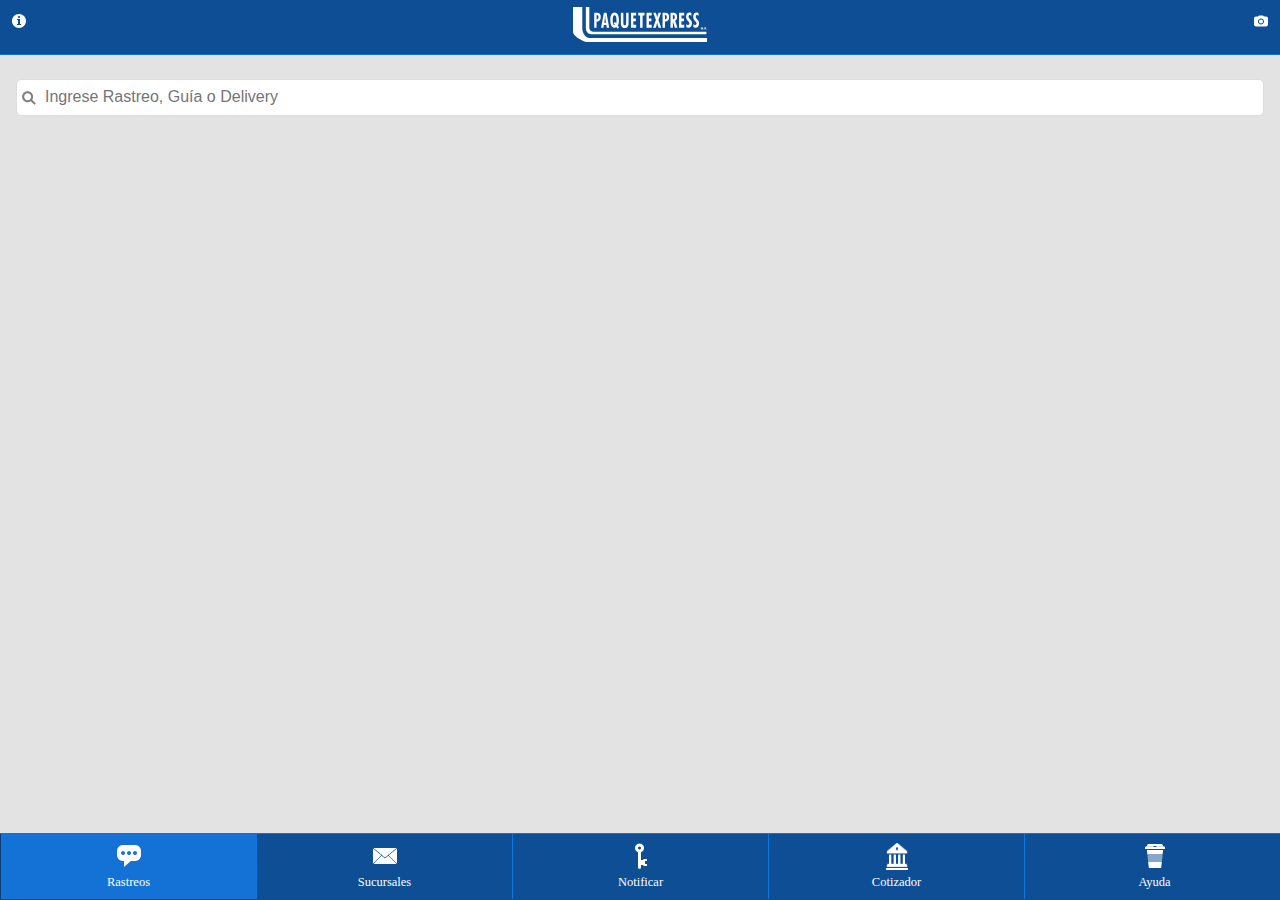
==== commit e09025b4: "sucursales" ====
--- a/platforms/android/assets/www/index.html
+++ b/platforms/android/assets/www/index.html
@@ -5,7 +5,7 @@
         <meta name="format-detection" content="telephone=no" />
         <meta name="msapplication-tap-highlight" content="no" />
         <!-- WARNING: for iOS 7, remove the width=device-width and height=device-height attributes. See https://issues.apache.org/jira/browse/CB-4323 -->
-        <meta name="viewport" content="width=device-width, initial-scale=1.0, maximum-scale=1.0, target-densitydpi=medium-dpi, user-scalable=0" />
+        <meta name="viewport" content="width=device-width, initial-scale=1.0, maximum-scale=1.0, user-scalable=0" />
         <!--CSS INICIO -->
         <link href="css/theme-roller-2014-12-10-1033am.css" rel="stylesheet" type="text/css" />
         <link href="css/jqm-survival-kit.css" rel="stylesheet" type="text/css" />
@@ -75,6 +75,145 @@
         <!-- JS INICIO-->
         <script type="text/javascript" src="cordova.js"></script>
         <script type="text/javascript" src="js/index.js"></script>
+        <!-- JS FIN -->
+        <title>Paquetexpress</title>
+    </head>
+    <body>
+        <!-- ************************************************** -->
+        <!-- PAGINA HOME -->
+        <!-- ************************************************** -->
+        <div data-role = "page" id="inicio" data-theme="d">
+            <!-- ************************************************** -->
+            <!--HOME HEADER INICIO-->
+            <!-- ************************************************** -->
+            <div data-role="header" style="overflow:hidden;" data-position="fixed" data-tap-toggle="false" data-theme="b">
+                <nav data-role="navbar" data-inset="true">
+                    <div class="ui-bar">
+                        <button href="#" class="ui-btn-left ui-btn ui-btn-b ui-btn-inline ui-mini ui-corner-all ui-icon-info ui-btn-icon-notext">
+                            Ayuda
+                        </button>
+
+                        <p class="centered">
+                            <img src="img/logo/logo-inv.svg" style="max-width:135px; max-height:40px;"/>
+                        </p>
+
+                        <button href="#" class="ui-btn-right ui-btn ui-btn-b ui-btn-inline ui-mini ui-corner-all ui-icon-camera ui-btn-icon-notext">
+                            Escanear
+                        </button>
+                    </div>
+                </nav>
+            <!-- ************************************************** -->
+            </div><!--HOME: HEADER FIN-->
+            <!-- ************************************************** -->
+
+            <!-- ************************************************** -->
+            <!--HOME MAIN INICIO-->
+            <!-- ************************************************** -->
+            <div role="main" class="ui-content">
+                <ul id="busqueda" data-role="listview" data-filter="true" data-filter-placeholder="Ingrese Rastreo, Guía o Delivery" data-theme="a">
+                <!--<li data-icon="carat-r-custom" id='21134214342'>
+                    <a href="#historial"><img src="img/elements/rastreo-(caja).png" alt="" class="ui-li-icon">
+                        <p class="ui-li-aside bg-green centered"> Prueba <strong> 1:24</strong>PM</p>
+                        <span class="green">
+                                21134214342
+                        </span>
+                    </a>
+                </li>-->
+            </ul>
+            <!-- ************************************************** -->
+            </div><!--HOME: MAIN FINAL -->
+            <!-- ************************************************** -->
+
+            <!-- ************************************************** -->
+            <!-- HOME: FOOTER INICIO-->
+            <!-- ************************************************** -->
+            <div data-role="footer" data-position="fixed" class="nav-glyphish-example" data-theme="b">
+                <div data-role="navbar" class="nav-glyphish-example" data-grid="d">
+                    <ul>
+                        <li><a href="#inicio" id="rastreos" data-icon="custom" class='ui-btn-active ui-state-persist'>Rastreos</a>
+                        </li>
+                        <li><a href="sucursales.html" id="sucursales" data-icon="custom">Sucursales</a>
+                        </li>
+                        <li><a href="#" id="notificar" data-icon="custom">Notificar</a>
+                        </li>
+                        <li><a href="#" id="cotizador" data-icon="custom">Cotizador</a>
+                        </li>
+                        <li><a href="#" id="ayuda" data-icon="custom">Ayuda</a>
+                        </li>
+                    </ul>
+                </div>
+            <!-- ************************************************** -->
+            </div><!-- HOME: FOOTER FINAL-->
+            <!-- ************************************************** -->
+
+        <!-- ************************************************** -->
+        </div><!--HOME FINAL-->
+        <!-- ************************************************** -->
+
+        <!-- ************************************************** -->
+        <!-- PAGINA HISTORIAL -->
+        <!-- ************************************************** -->
+        <div data-role = "page" id="historial" data-theme="d">
+            <!-- ************************************************** -->
+            <!--HISTORIAL INICIO-->
+            <!-- ************************************************** -->
+            <div data-role="header" style="overflow:hidden;" data-position="fixed" data-tap-toggle="false" data-theme="b">
+                <nav data-role="navbar" data-inset="true">
+                    <div class="ui-bar">
+                        <a id="hist_btn_back"class="ui-btn-left ui-btn ui-btn-b ui-btn-inline ui-mini ui-corner-all ui-icon-back ui-btn-icon-notext" data-role="button">
+                            Regresar
+                        </a>
+
+                        <p class="centered">
+                            <img src="img/logo/logo-inv.svg" style="max-width:135px; max-height:40px;"/>
+                        </p>
+
+                        <button href="#inicio" class="ui-btn-right ui-btn ui-btn-b ui-btn-inline ui-mini ui-corner-all ui-icon-camera ui-btn-icon-notext">
+                            Escanear
+                        </button>
+                    </div>
+                </nav>
+            <!-- ************************************************** -->
+            </div><!--HISTORIAL: HEADER FIN-->
+            <!-- ************************************************** -->
+
+            <!-- ************************************************** -->
+            <!--HISTORIAL MAIN INICIO-->
+            <!-- ************************************************** -->
+            <div role="main" class="ui-content">
+                <ul class="gNow" id="ul_historico">
+                    <!--AQUI VAN LAS TARJETAS DEL HISTORIAL -->
+                </ul>
+            <!-- ************************************************** -->
+            </div><!--HISTORIAL: MAIN FINAL -->
+            <!-- ************************************************** -->
+
+            <!-- ************************************************** -->
+            <!-- HISTORIAL: FOOTER INICIO-->
+            <!-- ************************************************** -->
+            <div data-role="footer" data-position="fixed" class="nav-glyphish-example" data-theme="b">
+                <div data-role="navbar" class="nav-glyphish-example" data-grid="d">
+                    <ul>
+                        <li><a href="#inicio" id="rastreos" data-icon="custom">Rastreos</a>
+                        </li>
+                        <li><a href="sucursales.html" id="sucursales" data-icon="custom">Sucursales</a>
+                        </li>
+                        <li><a href="#" id="notificar" data-icon="custom">Notificar</a>
+                        </li>
+                        <li><a href="#" id="cotizador" data-icon="custom">Cotizador</a>
+                        </li>
+                        <li><a href="#" id="ayuda" data-icon="custom">Ayuda</a>
+                        </li>
+                    </ul>
+                </div>
+            <!-- ************************************************** -->
+            </div><!-- HOME: FOOTER INICIO-->
+            <!-- ************************************************** -->
+
+        <!-- ************************************************** -->
+        </div><!--HOME FINAL-->
+        <!-- ************************************************** -->
+        <!--JS-->
         <script src="js/personalizados/utiles.js" type="text/javascript"></script>
         <script src="js/jquery-2.1.1.min.js" type="text/javascript"></script>
         <script src="js/jquery.mobile-1.4.5.min.js" type="text/javascript"></script>
@@ -110,144 +249,16 @@
             $(document).on("pageshow","#historial",function(){
                 
             });
+            //Funcion que se desencadena cuando presionan el boton regresar de la pagina historial
+            $("#hist_btn_back").on('tap',function(){
+                navigator.notification.alert(
+                    'Has presionado el boton regresar',
+                    null,
+                    'Regresando',
+                    ['OK']
+                    );
+                navigator.app.backHistory();
+            });
         </script>
-        <!-- JS FIN -->
-        <title>Paquetexpress</title>
-    </head>
-    <body>
-        <!-- ************************************************** -->
-        <!-- PAGINA HOME -->
-        <!-- ************************************************** -->
-        <div data-role = "page" id="inicio" data-theme="d">
-            <!-- ************************************************** -->
-            <!--HOME HEADER INICIO-->
-            <!-- ************************************************** -->
-            <div data-role="header" style="overflow:hidden;" data-position="fixed" data-tap-toggle="false" data-theme="b">
-                <nav data-role="navbar" data-inset="true">
-                    <div class="ui-bar">
-                        <button href="#" class="ui-btn-left ui-btn ui-btn-b ui-btn-inline ui-mini ui-corner-all ui-icon-info ui-btn-icon-notext">
-                            Ayuda
-                        </button>
-
-                        <p class="centered">
-                            <img src="img/logo/logo-inv.svg" style="max-width:135px; max-height:40px;">
-                        </p>
-
-                        <button href="#" class="ui-btn-right ui-btn ui-btn-b ui-btn-inline ui-mini ui-corner-all ui-icon-camera ui-btn-icon-notext">
-                            Escanear
-                        </button>
-                    </div>
-                </nav>
-            <!-- ************************************************** -->
-            </div><!--HOME: HEADER FIN-->
-            <!-- ************************************************** -->
-
-            <!-- ************************************************** -->
-            <!--HOME MAIN INICIO-->
-            <!-- ************************************************** -->
-            <div role="main" class="ui-content">
-                <ul id="busqueda" data-role="listview" data-filter="true" data-filter-placeholder="Ingrese Rastreo, Guía o Delivery" data-theme="a">
-                <!--<li data-icon="carat-r-custom" id='21134214342'>
-                    <a href="#historial"><img src="img/elements/rastreo-(caja).png" alt="" class="ui-li-icon">
-                        <p class="ui-li-aside bg-green centered"> Prueba <strong> 1:24</strong>PM</p>
-                        <span class="green">
-                                21134214342
-                        </span>
-                    </a>
-                </li>-->
-            </ul>
-            <!-- ************************************************** -->
-            </div><!--HOME: MAIN FINAL -->
-            <!-- ************************************************** -->
-
-            <!-- ************************************************** -->
-            <!-- HOME: FOOTER INICIO-->
-            <!-- ************************************************** -->
-            <div data-role="footer" data-position="fixed" class="nav-glyphish-example" data-theme="b">
-                <div data-role="navbar" class="nav-glyphish-example" data-grid="d">
-                    <ul>
-                        <li><a href="#" id="rastreos" data-icon="custom">Rastreos</a>
-                        </li>
-                        <li><a href="#" id="sucursales" data-icon="custom">Sucursales</a>
-                        </li>
-                        <li><a href="#" id="notificar" data-icon="custom">Notificar</a>
-                        </li>
-                        <li><a href="#" id="cotizador" data-icon="custom">Cotizador</a>
-                        </li>
-                        <li><a href="#" id="ayuda" data-icon="custom">Ayuda</a>
-                        </li>
-                    </ul>
-                </div>
-            <!-- ************************************************** -->
-            </div><!-- HOME: FOOTER FINAL-->
-            <!-- ************************************************** -->
-
-        <!-- ************************************************** -->
-        </div><!--HOME FINAL-->
-        <!-- ************************************************** -->
-
-        <!-- ************************************************** -->
-        <!-- PAGINA HISTORIAL -->
-        <!-- ************************************************** -->
-        <div data-role = "page" id="historial" data-theme="d">
-            <!-- ************************************************** -->
-            <!--HISTORIAL INICIO-->
-            <!-- ************************************************** -->
-            <div data-role="header" style="overflow:hidden;" data-position="fixed" data-tap-toggle="false" data-theme="b">
-                <nav data-role="navbar" data-inset="true">
-                    <div class="ui-bar">
-                        <a href="#" class="ui-btn-left ui-btn ui-btn-b ui-btn-inline ui-mini ui-corner-all ui-icon-back ui-btn-icon-notext" data-role="button" data-rel="back">
-                            Regresar
-                        </a>
-
-                        <p class="centered">
-                            <img src="img/logo/logo-inv.svg" style="max-width:135px; max-height:40px;">
-                        </p>
-
-                        <button href="#" class="ui-btn-right ui-btn ui-btn-b ui-btn-inline ui-mini ui-corner-all ui-icon-camera ui-btn-icon-notext">
-                            Escanear
-                        </button>
-                    </div>
-                </nav>
-            <!-- ************************************************** -->
-            </div><!--HISTORIAL: HEADER FIN-->
-            <!-- ************************************************** -->
-
-            <!-- ************************************************** -->
-            <!--HISTORIAL MAIN INICIO-->
-            <!-- ************************************************** -->
-            <div role="main" class="ui-content">
-                <ul class="gNow" id="ul_historico">
-                    <!--AQUI VAN LAS TARJETAS DEL HISTORIAL -->
-                </ul>
-            <!-- ************************************************** -->
-            </div><!--HISTORIAL: MAIN FINAL -->
-            <!-- ************************************************** -->
-
-            <!-- ************************************************** -->
-            <!-- HISTORIAL: FOOTER INICIO-->
-            <!-- ************************************************** -->
-            <div data-role="footer" data-position="fixed" class="nav-glyphish-example" data-theme="b">
-                <div data-role="navbar" class="nav-glyphish-example" data-grid="d">
-                    <ul>
-                        <li><a href="#" id="rastreos" data-icon="custom">Rastreos</a>
-                        </li>
-                        <li><a href="#" id="sucursales" data-icon="custom">Sucursales</a>
-                        </li>
-                        <li><a href="#" id="notificar" data-icon="custom">Notificar</a>
-                        </li>
-                        <li><a href="#" id="cotizador" data-icon="custom">Cotizador</a>
-                        </li>
-                        <li><a href="#" id="ayuda" data-icon="custom">Ayuda</a>
-                        </li>
-                    </ul>
-                </div>
-            <!-- ************************************************** -->
-            </div><!-- HOME: FOOTER INICIO-->
-            <!-- ************************************************** -->
-
-        <!-- ************************************************** -->
-        </div><!--HOME FINAL-->
-        <!-- ************************************************** -->
     </body>
 </html>
--- a/platforms/android/assets/www/css/google.css
+++ b/platforms/android/assets/www/css/google.css
@@ -32,6 +32,10 @@
 	-webkit-border-radius: 2px;
 	border-radius: 2px;
 	}
+	div.card img{
+		margin: -15px auto;
+		width: 100%;
+	}
 	div.card p {
 		margin: 0 0 15px 15px;
 	}
